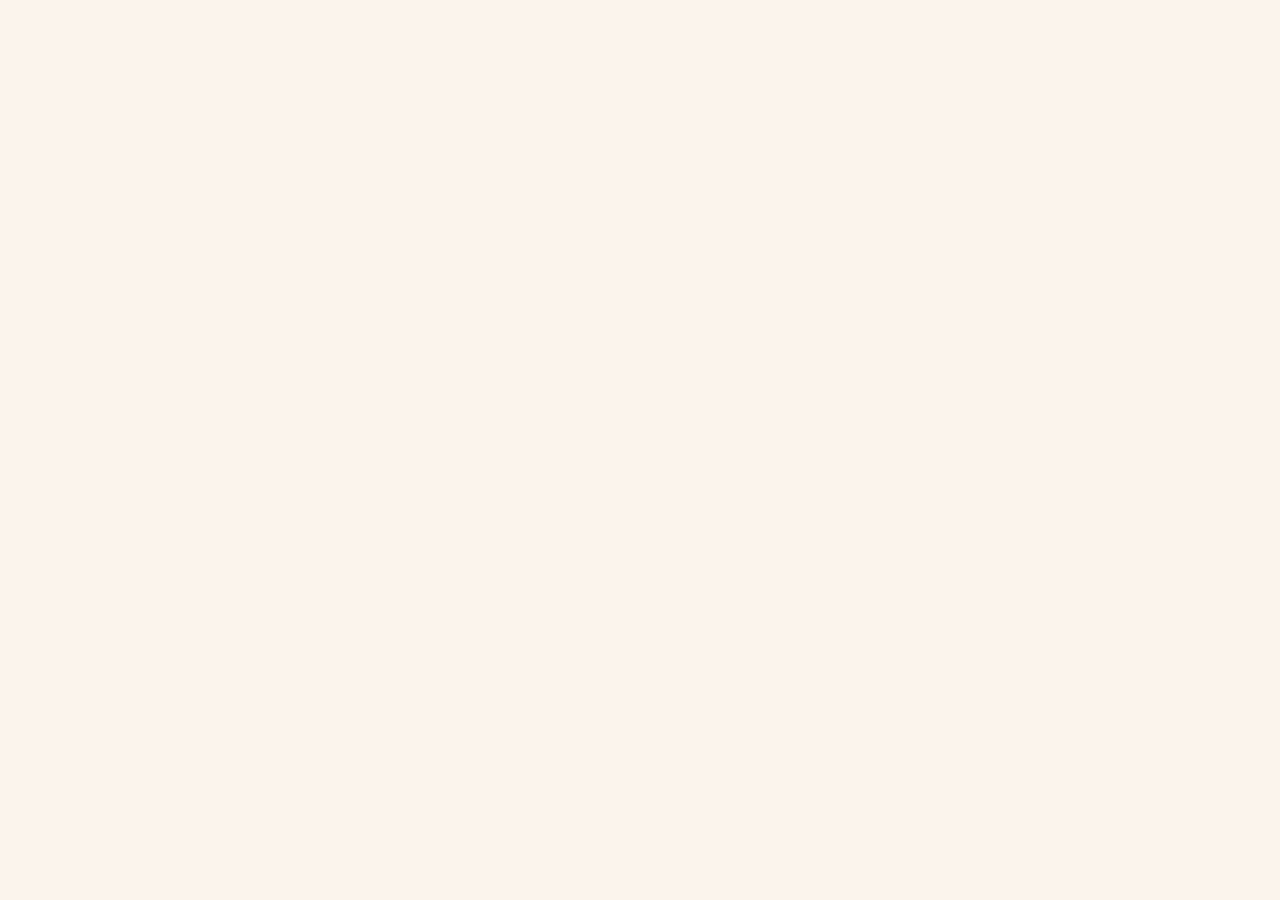
==== index.html @ 46d4339d "all-pages-updated" ====
<!DOCTYPE html>
<html lang="en">
<head>
    <meta charset="UTF-8">
    <meta name="viewport" content="width=device-width, initial-scale=1.0">
    <title>The Clove Club by Isaac McHale</title>
    <link rel="stylesheet" href="../css/stylesheet.css">
</head>

<body>

    <div class="landing__page">
        <video class="landing__video" autoplay muted loop>
            <source src="../media/the-clove-club-vid.mov" type="video/mp4">
        </video>

        <div class="landing__page_btns">
            <a href="#" class="landing__reservations">Reservations</a>
            <a href="../html/homepage.html" class="landing__homepage">Homepage</a>
        </div>

    </div>
</body>
</html>
---- css/stylesheet.css ----
@import url('https://fonts.googleapis.com/css2?family=Cormorant:ital,wght@0,300..700;1,300..700&family=Manrope:wght@200..800&display=swap');

body {
    background-color: #FAF4ED;
    margin: 0;
    font-family: 'Manrope', sans-serif;
    letter-spacing: 0.08rem;
}

h1 {
    font-family: 'Cormorant', serif;
    color: #084794;
}

h2 {
    font-family: 'Cormorant', serif;
    font-style: italic;
    font-weight: 200;
}



/* landing page css */

.landing__page {
    position: relative;
    min-height: 100vh;
    overflow: hidden;

    display: flex;
    align-items: center;
}

.landing__video {
    position: absolute;
    inset: 0;
    width: 100%;
    height: 100%;
    object-fit: cover;
    z-index: 0;
}

.landing__page_btns {
    position: relative;
    z-index: 1;

    width: 100%;
    padding: 0 5%;

    display: flex;
    align-items: center;
    justify-content: space-between;
}

.landing__page_btns a {
    text-decoration: none;
}

.landing__reservations, .landing__homepage {
    font-family: 'Cormorant', serif;
    color: #FAF4ED;
    border: 2px solid #FAF4ED;
    background-color: transparent;
    text-transform: uppercase;
    letter-spacing: 0.2em;
    padding: 1rem 1.2rem;
}

/* nav css */

nav {
    background-color: transparent;
    display: flex;
    justify-content: space-between;
    align-items: center;

    padding: 2rem 4.5rem;
}

.lettermark {
    font-family: 'Cormorant', serif;
    font-weight: 800;
    font-size: 4.5rem;
    color: #084794;
    letter-spacing: 0.2rem;
}

ul {
    list-style: none;
    display: flex;
    gap: 40px;

}

.nav__links li{
    list-style: none;
    font-family: 'Cormorant', serif;
    font-weight: 600;
    letter-spacing: 0.2em;
    text-transform: uppercase;
    text-decoration: none;
    
}

.nav__links a{
    color: #084794;
    text-decoration: none;
}

.nav__reservations {
    font-family: 'Cormorant', serif;
    color: #084794;
    border: 2px solid #084794;
    background-color: transparent;
    text-transform: uppercase;
    letter-spacing: 0.2em;
    padding: 1rem 1rem;
}

/* hero css */

.hero {
    background-image: url('../media/homepage-hero.png');
    background-size: cover;
    background-position: center;
    background-repeat: no-repeat;
    min-height: 100vh;   
}

/* main content css */

.main-content {
    display: flex;
    flex-direction: column;
    justify-content: center;

}

.site-summary {
    display: flex;
    align-items: flex-start;
    gap: 2.8rem;
    margin-bottom: -12.5rem;
}

.site-summary__text {
    display: flex;
    flex: 1;
    flex-direction: column;
    margin-top: 3rem;
    margin-left: 8rem;
}

.site-summary__img {
    flex-grow: 0;
    flex-shrink: 0;
    flex-basis: 30%;
}

.site-summary__img img {
    width: 100%;
    height: auto;
    display: block;
}

.site-summary__text h1 {
    font-size: 3rem;
}

.site-summary__text h2 {
    margin-top: -2rem;
}

    /* main-content review section css */

.review-section {
    display: flex;
    align-items: flex-start;
   
    gap: 4rem;
    padding-right: 8rem;
}

.plate-trio {
    display: flex;
    flex-direction: column;

    flex-grow: 0;
    flex-shrink: 0;
    flex-basis: 25%;
}

.plate-trio img {
    width: 100%;
    height: auto;
    display: block;
    margin-left: -0.2rem;
}

.plate-trio img + img {
    margin-top: -10rem;
}

.plate-trio__plate4 {
    position: relative;
    z-index: 1;
}

.reviews {
    flex: 1;
    display: flex;
    flex-direction: column;
    gap: 4rem;
}

.review1 {
    margin-top: 10rem;
    max-width: 55%;
}

.review1 h2 {
    margin-top: 0;
}

.review2 {
    max-width: 55%;
    align-self: flex-end;
    text-align: right;
}

.reviews img{
    width: 10rem;
    height: auto;
}

/* reserve cta section css */

.reserve__cta {
    background-color: #084794;
    padding: 4rem 7rem 5rem 7rem;
    margin-top: -15rem;
}

.reserve__cta-text {
    color: #FAF4ED;
    text-align: right;
}

.reserve__cta-text h1 {
    color: #FAF4ED;
    font-size: 3rem;
}

.reserve__cta-text h2 {
    margin-top: -2rem;
}

.reserve__cta-text p {
    margin-top: 0.10rem;
}

.reserve__cta-btns {
    display: flex;
    align-items: flex-start;
    justify-content: flex-end;
    margin-top: 1.2rem;
    
    gap: 0.5rem;
}

.reserve__cta-btns a{
    text-decoration: none;
}

.homepage__menu-btn, .homepage__reservations-btn {
    font-family: 'Cormorant', serif;
    color: #FAF4ED;
    border: 2px solid #FAF4ED;
    background-color: transparent;
    text-transform: uppercase;
    letter-spacing: 0.2em;
    padding: 1rem 1.2rem;
}

/* footer css*/

.footer {
    display: flex;
    justify-content: space-between;
    align-items: center;
    color: #084794;
    padding: 4rem;
    font-size: 0.9rem;
}

.footer-lettermark {
    font-family: 'Cormorant', serif;
    font-weight: 800;
    font-size: 3.5rem;
    line-height: 4rem;
    width: min-content;
    margin: 0;
}

.footer__right {
    display: flex;
    align-content: space-between;
    text-align: right;
    gap: 5rem;
}

.visit-title, 
.follow-title,
.sitemap-title {
    font-family: 'Cormorant', serif;
    font-weight: 700;
    text-transform: uppercase;
    font-size: 1rem;
    margin: 0 0 1rem;
}

.footer__visit p {
    margin: 0 0 1rem;
    line-height: 1.6;
}

.footer address {
    font-style: normal;
}

.footer__phone img {
    width: 1.2rem;
    vertical-align: middle;
    margin-right: 0.4rem;
}

.footer__phone a {
    color: inherit;
    font-size: 1.1rem;
}

.footer__follow-img {
    display: flex;
    gap: 1rem;
}

.footer__sitemap {
    display: flex;
    flex-direction: column;
}

.footer__sitemap ul{
    display: flex;
    flex-direction: column;
    gap: 0.28rem;
}

.footer__sitemap a {
    color: #084794;
    text-decoration: none;
}

.footer__copyright {
    margin-top: 2rem;
    font-size: 0.8rem;
}
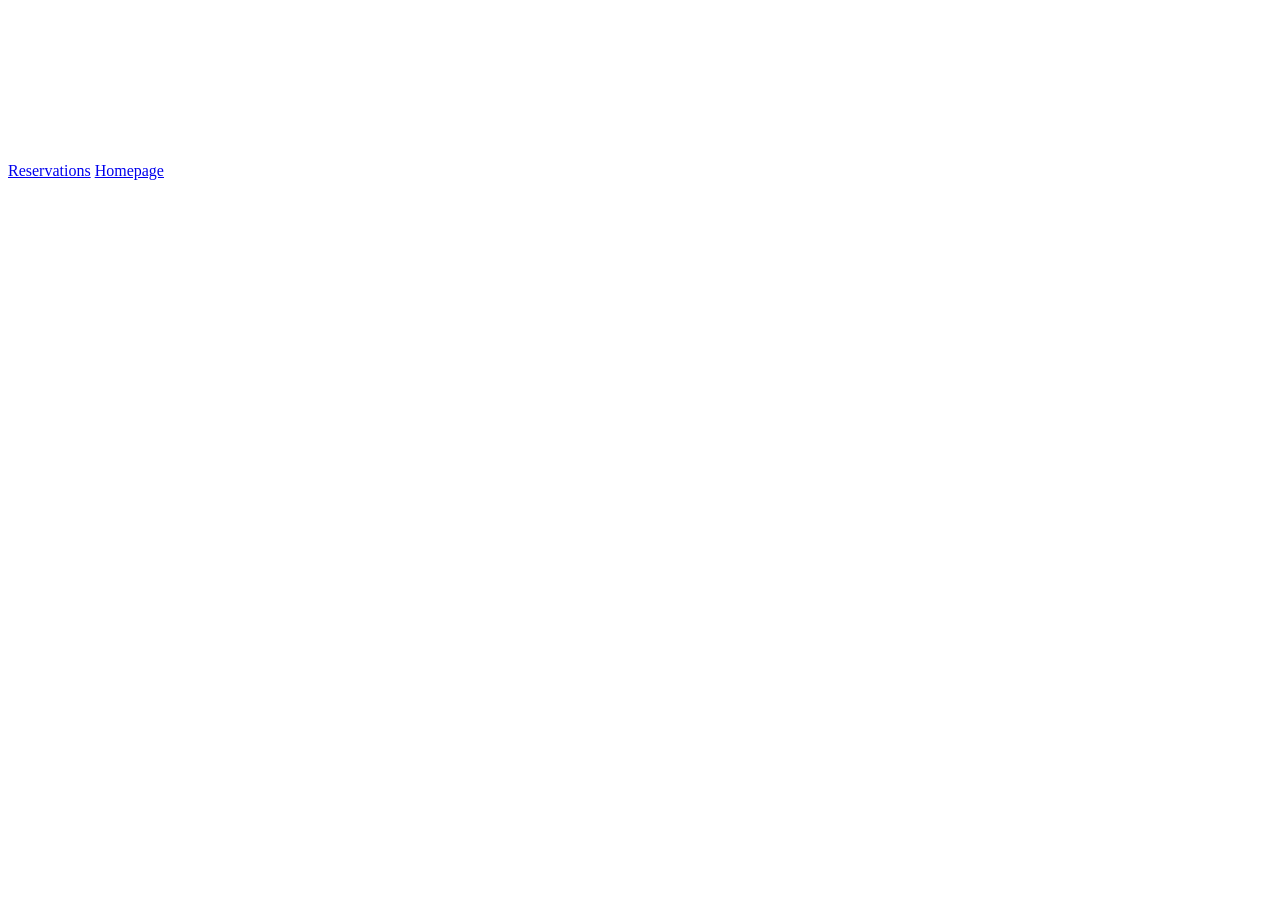
==== commit 81703969: "scss-implementation" ====
--- a/index.html
+++ b/index.html
@@ -4,19 +4,19 @@
     <meta charset="UTF-8">
     <meta name="viewport" content="width=device-width, initial-scale=1.0">
     <title>The Clove Club by Isaac McHale</title>
-    <link rel="stylesheet" href="../css/stylesheet.css">
+    <link rel="stylesheet" href="css/stylesheet.scss">
 </head>
 
 <body>
 
     <div class="landing__page">
         <video class="landing__video" autoplay muted loop>
-            <source src="../media/the-clove-club-vid.mov" type="video/mp4">
+            <source src="media/the-clove-club-vid.mp4" type="video/mp4">
         </video>
 
         <div class="landing__page_btns">
-            <a href="#" class="landing__reservations">Reservations</a>
-            <a href="../html/homepage.html" class="landing__homepage">Homepage</a>
+            <a href="https://www.opentable.co.uk/r/the-clove-club?ref=4208" target="_blank" class="landing__reservations">Reservations</a>
+            <a href="html/homepage.html" class="landing__homepage">Homepage</a>
         </div>
 
     </div>
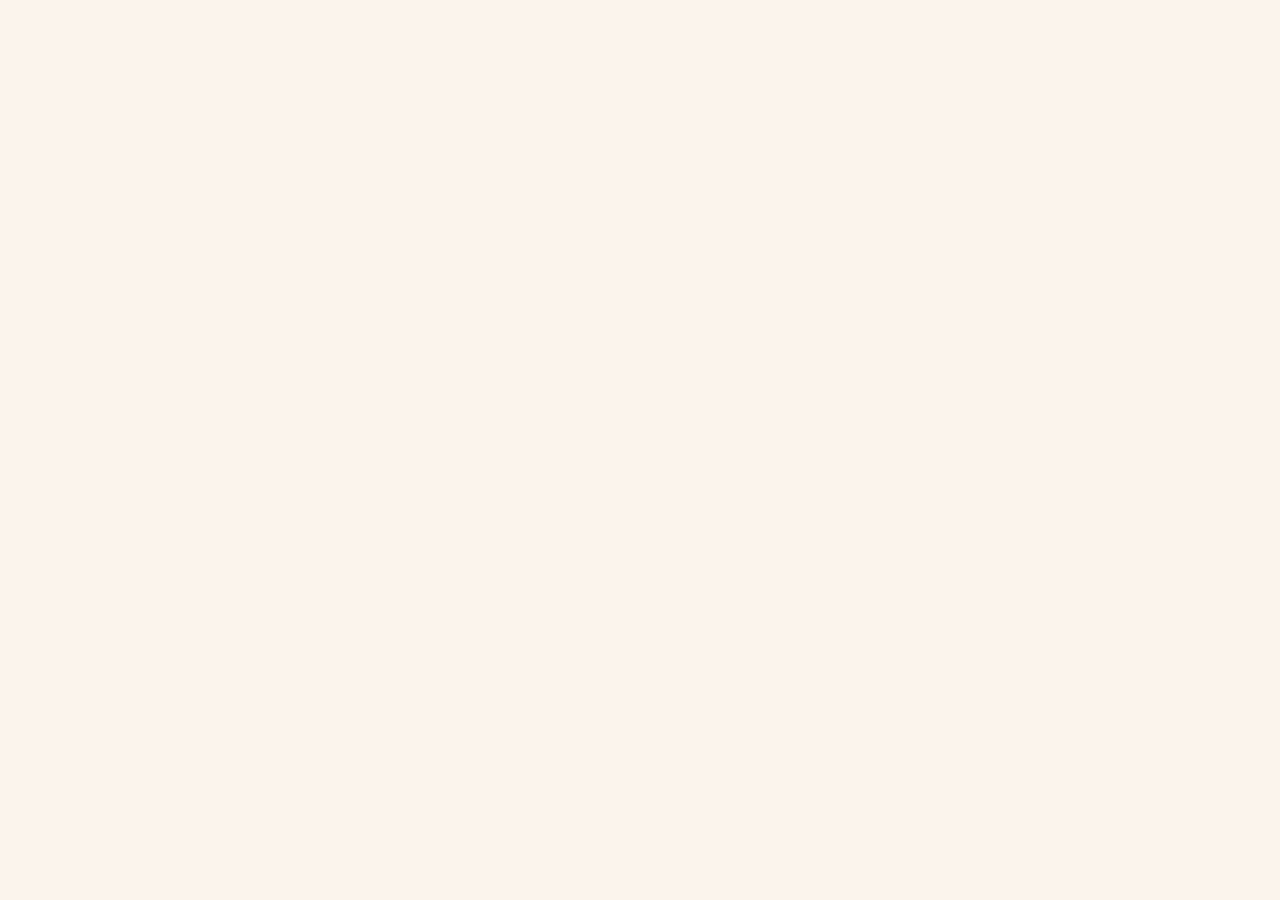
==== commit 5c77c605: "round2-scss" ====
--- a/index.html
+++ b/index.html
@@ -4,7 +4,7 @@
     <meta charset="UTF-8">
     <meta name="viewport" content="width=device-width, initial-scale=1.0">
     <title>The Clove Club by Isaac McHale</title>
-    <link rel="stylesheet" href="css/stylesheet.scss">
+    <link rel="stylesheet" href="css/stylesheet.css">
 </head>
 
 <body>
--- a/css/stylesheet.css
+++ b/css/stylesheet.css
@@ -0,0 +1,566 @@
+@import url('https://fonts.googleapis.com/css2?family=Cormorant:ital,wght@0,300..700;1,300..700&family=Manrope:wght@200..800&display=swap');
+
+body {
+    background-color: #FAF4ED;
+    margin: 0;
+    font-family: 'Manrope', sans-serif;
+    letter-spacing: 0.08rem;
+}
+
+h1 {
+    font-family: 'Cormorant', serif;
+    color: #084794;
+}
+
+h2 {
+    font-family: 'Cormorant', serif;
+    font-style: italic;
+    font-weight: 200;
+}
+
+
+
+/* landing page css */
+
+.landing__page {
+    position: relative;
+    min-height: 100vh;
+    overflow: hidden;
+
+    display: flex;
+    align-items: center;
+}
+
+.landing__video {
+    position: absolute;
+    inset: 0;
+    width: 100%;
+    height: 100%;
+    object-fit: cover;
+    z-index: 0;
+}
+
+.landing__page_btns {
+    position: relative;
+    z-index: 1;
+
+    width: 100%;
+    padding: 0 5%;
+
+    display: flex;
+    align-items: center;
+    justify-content: space-between;
+}
+
+.landing__page_btns a {
+    text-decoration: none;
+}
+
+.landing__reservations, .landing__homepage {
+    font-family: 'Cormorant', serif;
+    color: #FAF4ED;
+    border: 2px solid #FAF4ED;
+    background-color: transparent;
+    text-transform: uppercase;
+    letter-spacing: 0.2em;
+    padding: 1rem 1.2rem;
+}
+
+/* nav css */
+
+nav {
+    background-color: transparent;
+    display: flex;
+    justify-content: space-between;
+    align-items: center;
+
+    padding: 2rem 4.5rem;
+}
+
+.lettermark {
+    font-family: 'Cormorant', serif;
+    font-weight: 800;
+    font-size: 4.5rem;
+    color: #084794;
+    letter-spacing: 0.2rem;
+}
+
+ul {
+    list-style: none;
+    display: flex;
+    gap: 40px;
+
+}
+
+.nav__links li{
+    list-style: none;
+    font-family: 'Cormorant', serif;
+    font-weight: 600;
+    letter-spacing: 0.2em;
+    text-transform: uppercase;
+    text-decoration: none;
+    
+}
+
+.nav__links a{
+    color: #084794;
+    text-decoration: none;
+}
+
+.nav__reservations {
+    font-family: 'Cormorant', serif;
+    color: #084794;
+    border: 2px solid #084794;
+    background-color: transparent;
+    text-transform: uppercase;
+    letter-spacing: 0.2em;
+    padding: 1rem 1rem;
+}
+
+        /*  homepage - hero css */
+
+.hero {
+    background-image: url('../media/homepage-hero.png');
+    background-size: cover;
+    background-position: center;
+    background-repeat: no-repeat;
+    min-height: 100vh;   
+}
+
+        /* homepage - main content css */
+
+.main-content {
+    display: flex;
+    flex-direction: column;
+    justify-content: center;
+
+}
+
+.site-summary {
+    display: flex;
+    align-items: flex-start;
+    gap: 2.8rem;
+    margin-bottom: -12.5rem;
+}
+
+.site-summary__text {
+    display: flex;
+    flex: 1;
+    flex-direction: column;
+    margin-top: 3rem;
+    margin-left: 8rem;
+}
+
+.site-summary__img {
+    flex-grow: 0;
+    flex-shrink: 0;
+    flex-basis: 30%;
+}
+
+.site-summary__img img {
+    width: 100%;
+    height: auto;
+    display: block;
+}
+
+.site-summary__text h1 {
+    font-size: 3rem;
+}
+
+.site-summary__text h2 {
+    margin-top: -2rem;
+}
+
+        /* homepage - main content review section css */
+
+.review-section {
+    display: flex;
+    align-items: flex-start;
+   
+    gap: 4rem;
+    padding-right: 8rem;
+}
+
+.plate-trio {
+    display: flex;
+    flex-direction: column;
+
+    flex-grow: 0;
+    flex-shrink: 0;
+    flex-basis: 25%;
+}
+
+.plate-trio img {
+    width: 100%;
+    height: auto;
+    display: block;
+    margin-left: -0.2rem;
+}
+
+.plate-trio img + img {
+    margin-top: -10rem;
+}
+
+.plate-trio__plate4 {
+    position: relative;
+    z-index: 1;
+}
+
+.reviews {
+    flex: 1;
+    display: flex;
+    flex-direction: column;
+    gap: 4rem;
+}
+
+.review1 {
+    margin-top: 10rem;
+    max-width: 55%;
+}
+
+.review1 h2 {
+    margin-top: 0;
+}
+
+.review2 {
+    max-width: 55%;
+    align-self: flex-end;
+    text-align: right;
+}
+
+.reviews img{
+    width: 10rem;
+    height: auto;
+}
+
+        /* hmepage - reserve cta section css */
+
+.reserve__cta {
+    background-color: #084794;
+    padding: 4rem 7rem 5rem 7rem;
+    margin-top: -15rem;
+}
+
+.reserve__cta-text {
+    color: #FAF4ED;
+    text-align: right;
+}
+
+.reserve__cta-text h1 {
+    color: #FAF4ED;
+    font-size: 3rem;
+}
+
+.reserve__cta-text h2 {
+    margin-top: -2rem;
+}
+
+.reserve__cta-text p {
+    margin-top: 0.10rem;
+}
+
+.reserve__cta-btns {
+    display: flex;
+    align-items: flex-start;
+    justify-content: flex-end;
+    margin-top: 1.2rem;
+    
+    gap: 0.5rem;
+}
+
+.reserve__cta-btns a{
+    text-decoration: none;
+}
+
+.homepage__menu-btn, .homepage__reservations-btn {
+    font-family: 'Cormorant', serif;
+    color: #FAF4ED;
+    border: 2px solid #FAF4ED;
+    background-color: transparent;
+    text-transform: uppercase;
+    letter-spacing: 0.2em;
+    padding: 1rem 1.2rem;
+}
+
+/* about page css */
+
+.nav__overlay {
+    position: absolute;
+    top: 0;
+    left: 0;
+    right: 0;
+    z-index: 2;
+}
+
+.lettermark__about {
+    font-family: 'Cormorant', serif;
+    font-weight: 800;
+    font-size: 4.5rem;
+    color: #FAF4ED;
+    letter-spacing: 0.2rem;
+}
+
+        /* about page - hero section*/
+
+.hero__split {
+    display: flex;
+    min-height: 100vh;
+}
+
+.hero__video {
+    flex-grow: 0;
+    flex-shrink: 0;
+    flex-basis: 50%;
+    position: relative;
+}
+
+.about__video {
+   position: absolute;
+   inset: 0;
+   width: 100%;
+   height: 100%;
+   object-fit: cover;
+}
+
+.hero__text {
+    flex: 1;
+    padding: 20rem 5rem;
+}
+
+.hero__text h1 {
+    font-size: 3.5rem;
+}
+
+.hero__text h2 {
+    margin-top: -1rem;
+    padding: 0 1.8rem 0 0;
+}
+
+        /* about page - isaac css */
+
+.chunk__divider {
+    background-color: #084794;
+    padding-top: 3rem;
+    gap: 1rem;
+}
+
+.isaac-header {
+    color: #FAF4ED;
+    font-weight: 800;
+    font-size: 3rem;
+    margin: 0 0 2rem 6rem;
+}
+
+.isaac__header-row {
+    display: flex;
+    align-items: flex-end;
+    gap: 0.2rem;
+}
+
+.isaac__flower {
+    width: 6rem;
+    display: block;
+}
+
+.isaac__img img {
+    width: 85%;
+    height: auto;
+    display: block;
+}
+
+.about__content {
+    display: flow-root;
+    padding: 2rem 6rem 4rem;
+}
+
+.about__content p {
+    padding-left: 2rem;
+}
+
+.about__content h2 {
+    padding-left: 2rem;
+}
+
+.pour__img {
+    float: right;
+    width: 40%;
+    height: auto;
+    margin: -22rem -6rem 1rem 2rem;
+    position: relative;
+    z-index: 1;
+}
+
+/* menu page css */
+.menus {
+    display: flex;
+    min-height: 80vh;
+    padding: 4rem 12rem;
+}
+
+.menu__title {
+    font-family: 'Cormorant', serif;
+    color:#084794;
+    font-size: 2rem;
+    font-weight: 600;
+}
+
+.menu__sub {
+    font-size: 0.9rem;
+    font-style: italic;
+    margin-top: -1rem;
+    font-weight: 400;
+}
+
+.menu__courses {
+    list-style: none;
+    margin: 0;
+    padding: 0;
+}
+
+.menu__courses li {
+    list-style: none;
+    padding: 0;
+    margin: 0;
+}
+
+.menu-item__name {
+    font-family: 'Cormorant', serif;
+    font-weight: 600;
+    color: #084794;
+    font-size: 1.2rem;
+}
+
+.menu__comments {
+    font-size: 0.9rem;
+    font-style: italic;
+    margin-top: 1rem;
+    font-weight: 400;
+}
+
+.menu-panel {
+    display: flex;
+    flex: 1;
+    min-width: 0;
+    overflow: hidden;
+    border-left: 2px solid #084794;
+    transition: flex-grow 0.6s ease;
+}
+
+.menu-panel__inner {
+    padding-left: 8rem;
+}
+
+.menu-panel.is-open {
+    flex-grow: 5;
+}
+
+.menu-panel__tab {
+    writing-mode: vertical-rl;
+    background: none;
+    border: none;
+    padding: 2rem 1rem;
+    font-family: 'Cormorant', serif;
+    font-size: 1.5rem;
+    text-transform: uppercase;
+    letter-spacing: 0.2em;
+    color: #084794;
+    cursor: pointer;
+}
+
+.menu-panel__content {
+    min-width: 30rem;
+    padding: 5rem 4rem;
+    opacity: 0;
+    visibility: hidden;
+    transition: opacity 0.3s ease;
+}
+
+.menu-panel.is-open .menu-panel__content {
+    opacity: 1;
+    visibility: visible;
+    transition-delay: 0.3s;
+}
+
+
+/* footer css*/
+
+.footer {
+    display: flex;
+    justify-content: space-between;
+    align-items: center;
+    color: #084794;
+    padding: 4rem;
+    font-size: 0.9rem;
+}
+
+.footer-lettermark {
+    font-family: 'Cormorant', serif;
+    font-weight: 800;
+    font-size: 3.5rem;
+    line-height: 4rem;
+    width: min-content;
+    margin: 0;
+}
+
+.footer__right {
+    display: flex;
+    align-content: space-between;
+    text-align: right;
+    gap: 5rem;
+}
+
+.visit-title, 
+.follow-title,
+.sitemap-title {
+    font-family: 'Cormorant', serif;
+    font-weight: 700;
+    text-transform: uppercase;
+    font-size: 1rem;
+    margin: 0 0 1rem;
+}
+
+.footer__visit p {
+    margin: 0 0 1rem;
+    line-height: 1.6;
+}
+
+.footer address {
+    font-style: normal;
+}
+
+.footer__phone img {
+    width: 1.2rem;
+    vertical-align: middle;
+    margin-right: 0.4rem;
+}
+
+.footer__phone a {
+    color: inherit;
+    font-size: 1.1rem;
+}
+
+.footer__follow-img {
+    display: flex;
+    gap: 1rem;
+}
+
+.footer__sitemap {
+    display: flex;
+    flex-direction: column;
+}
+
+.footer__sitemap ul{
+    display: flex;
+    flex-direction: column;
+    gap: 0.28rem;
+}
+
+.footer__sitemap a {
+    color: #084794;
+    text-decoration: none;
+}
+
+.footer__copyright {
+    margin-top: 2rem;
+    font-size: 0.8rem;
+}
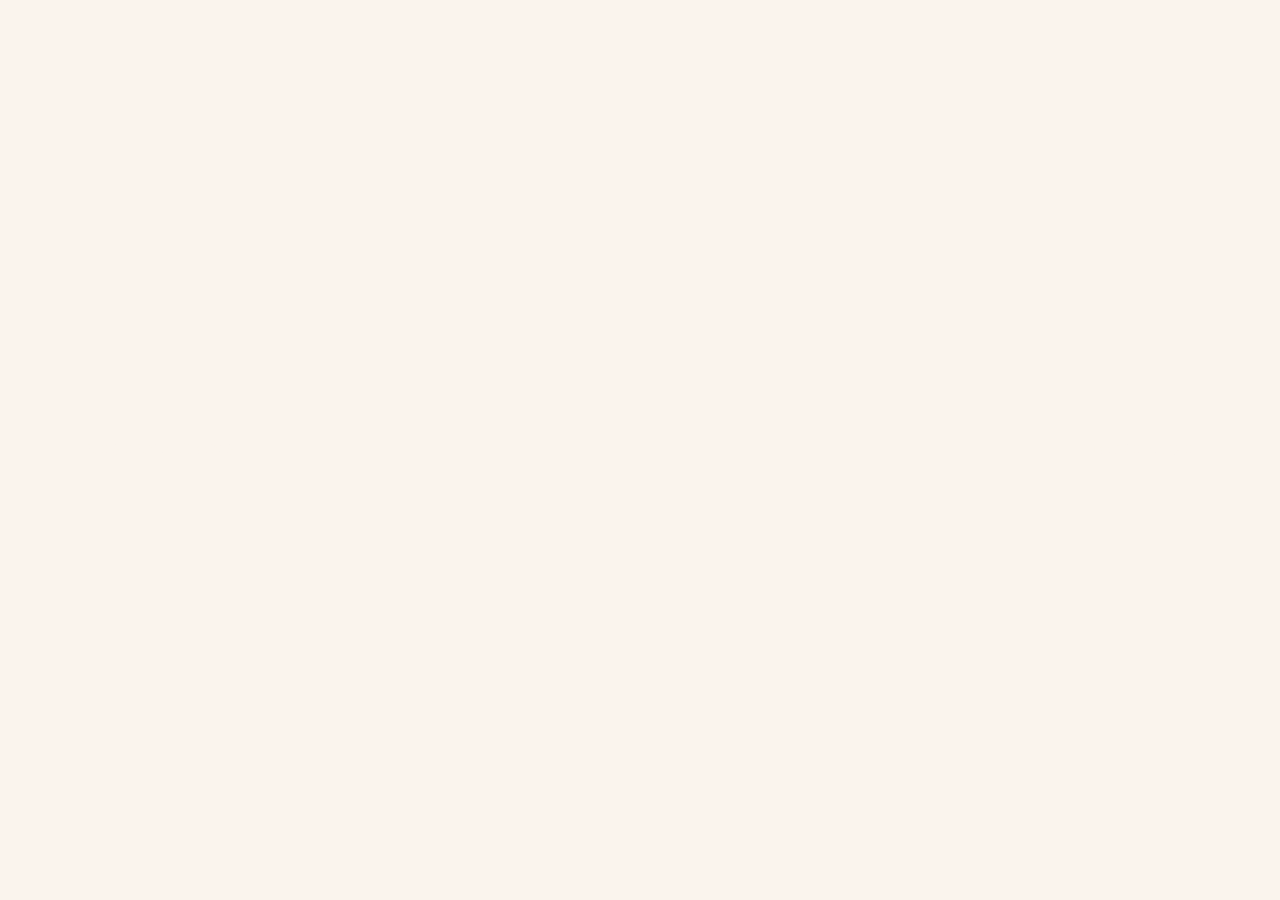
==== commit da252232: ". cnfsn." ====
--- a/index.html
+++ b/index.html
@@ -10,7 +10,7 @@
 <body>
 
     <div class="landing__page">
-        <video class="landing__video" autoplay muted loop>
+        <video class="landing__video" autoplay muted loop playsinline>
             <source src="media/the-clove-club-vid.mp4" type="video/mp4">
         </video>
 
--- a/css/stylesheet.css
+++ b/css/stylesheet.css
@@ -1,566 +1,1027 @@
-@import url('https://fonts.googleapis.com/css2?family=Cormorant:ital,wght@0,300..700;1,300..700&family=Manrope:wght@200..800&display=swap');
-
+@import url("https://fonts.googleapis.com/css2?family=Cormorant:ital,wght@0,300..700;1,300..700&family=Manrope:wght@200..800&display=swap");
 body {
-    background-color: #FAF4ED;
+  background-color: #FAF4ED;
+  margin: 0;
+  font-family: "Manrope", sans-serif;
+  letter-spacing: 0.08rem;
+  line-height: 1.6;
+}
+
+h1 {
+  font-family: "Cormorant", serif;
+  color: #084794;
+}
+
+h2 {
+  font-family: "Cormorant", serif;
+  font-style: italic;
+  font-weight: 200;
+}
+
+/* landing page css */
+.landing__page {
+  position: relative;
+  min-height: 100vh;
+  overflow: hidden;
+  display: flex;
+  align-items: center;
+}
+
+.landing__video {
+  position: absolute;
+  inset: 0;
+  width: 100%;
+  height: 100%;
+  -o-object-fit: cover;
+     object-fit: cover;
+  z-index: 0;
+}
+
+.landing__page_btns {
+  position: relative;
+  z-index: 1;
+  width: 100%;
+  padding: 0 5%;
+  display: flex;
+  align-items: center;
+  justify-content: space-between;
+}
+
+.landing__page_btns a {
+  text-decoration: none;
+}
+
+.landing__reservations, .landing__homepage {
+  font-family: "Cormorant", serif;
+  color: #FAF4ED;
+  border: 2px solid #FAF4ED;
+  background-color: transparent;
+  text-transform: uppercase;
+  letter-spacing: 0.2em;
+  padding: 1rem 1.2rem;
+}
+
+/* nav css */
+nav {
+  background-color: transparent;
+  display: flex;
+  justify-content: space-between;
+  align-items: center;
+  padding: 2rem 4.5rem;
+}
+
+.lettermark {
+  font-family: "Cormorant", serif;
+  font-weight: 800;
+  font-size: 4.5rem;
+  color: #084794;
+  text-transform: uppercase;
+  letter-spacing: 0.2rem;
+}
+
+ul {
+  list-style: none;
+  display: flex;
+  gap: 40px;
+}
+
+.nav__links li {
+  list-style: none;
+  font-family: "Cormorant", serif;
+  font-weight: 600;
+  letter-spacing: 0.2em;
+  text-transform: uppercase;
+  text-decoration: none;
+}
+
+.nav__links a {
+  color: #084794;
+  text-decoration: none;
+}
+
+.nav__reservations {
+  font-family: "Cormorant", serif;
+  color: #084794;
+  border: 2px solid #084794;
+  background-color: transparent;
+  text-transform: uppercase;
+  letter-spacing: 0.2em;
+  padding: 1rem 1rem;
+}
+
+/* nav - mobile menu css */
+.nav__toggle {
+  display: none;
+}
+
+.nav__contact {
+  display: none;
+}
+
+/*  homepage - hero css */
+.hero {
+  background-image: url("../media/homepage-hero.png");
+  background-size: cover;
+  background-position: center;
+  background-repeat: no-repeat;
+  min-height: 100vh;
+}
+
+.hero__reserve-btn {
+  display: none;
+}
+
+/* homepage - main content css */
+.main-content {
+  display: flex;
+  flex-direction: column;
+  justify-content: center;
+}
+
+.site-summary {
+  display: flex;
+  align-items: flex-start;
+  gap: 2.8rem;
+  margin-top: 1.5rem;
+  margin-bottom: -10.5rem;
+  max-width: 100%;
+}
+
+.site-summary__text {
+  display: flex;
+  flex: 1;
+  flex-direction: column;
+  margin-top: 3rem;
+  margin-left: 8rem;
+}
+
+.site-summary__img {
+  flex-grow: 0;
+  flex-shrink: 0;
+  flex-basis: 30%;
+}
+
+.site-summary__img img {
+  width: 100%;
+  height: auto;
+  display: block;
+}
+
+.site-summary__text h1 {
+  font-size: 3rem;
+}
+
+.site-summary__text h2 {
+  margin-top: -2rem;
+}
+
+/* homepage - main content review section css */
+.review-section {
+  display: flex;
+  align-items: flex-start;
+  gap: 4rem;
+  padding-right: 8rem;
+}
+
+.plate-trio {
+  display: flex;
+  flex-direction: column;
+  flex-grow: 0;
+  flex-shrink: 0;
+  flex-basis: 25%;
+}
+
+.plate-trio img {
+  width: 100%;
+  height: auto;
+  display: block;
+  margin-left: -0.2rem;
+}
+
+.plate-trio img + img {
+  margin-top: -10rem;
+}
+
+.plate-trio__plate4 {
+  position: relative;
+  z-index: 1;
+}
+
+.reviews {
+  flex: 1;
+  display: flex;
+  flex-direction: column;
+  gap: 2rem;
+}
+
+.review1 {
+  margin-top: 10rem;
+  max-width: 60%;
+}
+
+.review1 h2 {
+  margin-top: 0;
+}
+
+.review2 {
+  max-width: 65%;
+  align-self: flex-end;
+  text-align: right;
+  margin-bottom: 10rem;
+}
+
+.reviews img {
+  width: 10rem;
+  height: auto;
+}
+
+/* hmepage - reserve cta section css */
+.reserve__cta {
+  background-color: #084794;
+  padding: 6.5rem;
+  margin-top: -15rem;
+}
+
+.reserve__cta-rooster {
+  display: none;
+}
+
+.reserve__cta-text {
+  color: #FAF4ED;
+  text-align: right;
+}
+
+.reserve__cta-text h1 {
+  color: #FAF4ED;
+  font-size: 3rem;
+}
+
+.reserve__cta-text h2 {
+  margin-top: -2rem;
+}
+
+.reserve__cta-text p {
+  margin-top: -1rem;
+}
+
+.reserve__cta-btns {
+  display: flex;
+  align-items: flex-start;
+  justify-content: flex-end;
+  margin-top: 1.2rem;
+  gap: 0.5rem;
+}
+
+.reserve__cta-btns a {
+  text-decoration: none;
+}
+
+.homepage__menu-btn, .homepage__reservations-btn {
+  font-family: "Cormorant", serif;
+  color: #FAF4ED;
+  border: 2px solid #FAF4ED;
+  background-color: transparent;
+  text-transform: uppercase;
+  letter-spacing: 0.2em;
+  padding: 1rem 1.2rem;
+}
+
+/* about page css */
+.nav__overlay {
+  position: absolute;
+  top: 0;
+  left: 0;
+  right: 0;
+  z-index: 2;
+}
+
+.lettermark__about {
+  font-family: "Cormorant", serif;
+  font-weight: 800;
+  font-size: 4.5rem;
+  color: #FAF4ED;
+  letter-spacing: 0.2rem;
+}
+
+/* about page - hero section*/
+.hero__split {
+  display: flex;
+  min-height: 100vh;
+}
+
+.hero__video {
+  flex-grow: 0;
+  flex-shrink: 0;
+  flex-basis: 50%;
+  position: relative;
+}
+
+.about__video {
+  position: absolute;
+  inset: 0;
+  width: 100%;
+  height: 100%;
+  -o-object-fit: cover;
+     object-fit: cover;
+}
+
+.hero__text {
+  flex: 1;
+  padding: 20rem 5rem;
+}
+
+.hero__text h1 {
+  font-size: 3.5rem;
+}
+
+.hero__text h2 {
+  margin-top: -1rem;
+  padding: 0 1.8rem 0 0;
+}
+
+/* about page - isaac css */
+.chunk__divider {
+  background-color: #084794;
+  padding-top: 3rem;
+  gap: 1rem;
+}
+
+.isaac-header {
+  color: #FAF4ED;
+  font-weight: 800;
+  font-size: 3rem;
+  margin: 0 0 2rem 6rem;
+}
+
+.isaac__header-row {
+  display: flex;
+  align-items: flex-end;
+  gap: 0.2rem;
+}
+
+.isaac__flower {
+  width: 6rem;
+  display: block;
+}
+
+.isaac__img img {
+  width: 85%;
+  height: auto;
+  display: block;
+}
+
+.about__content {
+  display: flow-root;
+  padding: 2rem 6rem 4rem;
+}
+
+.about__content p {
+  padding-left: 2rem;
+}
+
+.about__content h2 {
+  padding-left: 2rem;
+}
+
+.pour__img {
+  float: right;
+  width: 40%;
+  height: auto;
+  margin: -22rem -6rem 1rem 2rem;
+  position: relative;
+  z-index: 1;
+}
+
+.escargot__img {
+  display: none;
+}
+
+.about__btn {
+  font-family: "Cormorant", serif;
+  font-weight: 700;
+  color: #084794;
+  border: 2px solid #084794;
+  background-color: transparent;
+  text-transform: uppercase;
+  text-decoration: none;
+  letter-spacing: 0.2em;
+  padding: 1rem 1.2rem;
+}
+
+.about__btns {
+  display: flex;
+  gap: 1rem;
+  align-content: center;
+  margin-top: 2rem;
+  padding: 2rem;
+}
+
+/* menu page css */
+.menu_nav {
+  background-image: url("../media/menu-cover.png");
+  background-size: cover;
+  background-position: center;
+  padding: 2rem 4.5rem 60vh;
+}
+
+.menu_nav .nav__links a {
+  color: #FAF4ED;
+}
+
+.menu-nav-links__reserve {
+  border: 2px solid #FAF4ED;
+  padding: 1rem;
+}
+
+.menu-intro {
+  display: flex;
+  flex-direction: column;
+  align-items: center;
+  text-align: center;
+  padding: 3rem 4.5rem 0;
+  margin-bottom: 3rem;
+}
+
+.menu-intro__title {
+  font-size: 3rem;
+  margin: 0 0 0.5rem;
+}
+
+.menu-intro__text {
+  margin: 0;
+  max-width: 40rem;
+}
+
+.menus {
+  display: flex;
+  min-height: 80vh;
+  padding: 4rem 4rem;
+}
+
+.menu__title {
+  font-family: "Cormorant", serif;
+  color: #084794;
+  font-size: 2.5rem;
+  font-weight: 600;
+}
+
+.menu__sub {
+  font-size: 0.9rem;
+  font-style: italic;
+  margin-top: -1rem;
+  font-weight: 400;
+}
+
+.menu__courses {
+  list-style: none;
+  margin: 0;
+  padding: 0;
+}
+
+.menu__courses li {
+  list-style: none;
+  padding: 0;
+  margin: 0;
+}
+
+.menu-item__name {
+  font-family: "Cormorant", serif;
+  font-weight: 600;
+  color: #084794;
+  font-size: 1.5rem;
+}
+
+.menu-item__description {
+  margin-top: -1rem;
+  font-weight: 400;
+}
+
+.menu__comments {
+  font-size: 0.9rem;
+  font-style: italic;
+  margin-top: 1rem;
+  font-weight: 400;
+}
+
+.menu-panel {
+  display: flex;
+  flex: 1;
+  min-width: 0;
+  overflow: hidden;
+  border-left: 2px solid #084794;
+  transition: flex-grow 0.6s ease;
+}
+
+.menu-panel__inner {
+  padding-left: 8rem;
+  margin-top: -4rem;
+}
+
+.menu-panel.is-open {
+  flex-grow: 5;
+}
+
+.menu-panel__tab {
+  writing-mode: vertical-rl;
+  background: none;
+  border: none;
+  padding: 2rem 1rem;
+  font-family: "Cormorant", serif;
+  font-size: 1.5rem;
+  font-weight: 600;
+  text-transform: uppercase;
+  letter-spacing: 0.2em;
+  color: #084794;
+  cursor: pointer;
+}
+
+.menu-panel__content {
+  min-width: 35rem;
+  padding: 5rem 4rem;
+  opacity: 0;
+  visibility: hidden;
+  transition: opacity 0.3s ease;
+}
+
+.menu-panel.is-open .menu-panel__content {
+  opacity: 1;
+  visibility: visible;
+  transition-delay: 0.3s;
+}
+
+.menu__images {
+  display: flex;
+  justify-content: center;
+  width: 100%;
+}
+
+.menu__images img {
+  width: 25%;
+  height: auto;
+  display: block;
+}
+
+/* footer css*/
+.footer {
+  display: flex;
+  justify-content: space-between;
+  align-items: center;
+  color: #084794;
+  padding: 4rem;
+  font-size: 0.9rem;
+}
+
+.footer-lettermark {
+  font-family: "Cormorant", serif;
+  font-weight: 800;
+  font-size: 3.5rem;
+  line-height: 5rem;
+  width: -moz-min-content;
+  width: min-content;
+  margin: 0;
+}
+
+.footer__right {
+  display: flex;
+  align-content: space-between;
+  text-align: right;
+  gap: 5rem;
+}
+
+.visit-title,
+.follow-title,
+.sitemap-title {
+  font-family: "Cormorant", serif;
+  font-weight: 700;
+  text-transform: uppercase;
+  font-size: 1rem;
+  margin: 0 0 1rem;
+}
+
+.footer__visit p {
+  margin: 0 0 1rem;
+  line-height: 1.6;
+}
+
+.footer address {
+  font-style: normal;
+}
+
+.footer__phone img {
+  width: 1.2rem;
+  margin-right: 0.4rem;
+}
+
+.footer__phone a {
+  color: #084794;
+  font-size: 1.1rem;
+}
+
+.footer__follow-img {
+  display: flex;
+  gap: 1rem;
+}
+
+.footer__sitemap {
+  display: flex;
+  flex-direction: column;
+}
+
+.footer__sitemap ul {
+  display: flex;
+  flex-direction: column;
+  gap: 0.28rem;
+}
+
+.footer__sitemap a {
+  color: #084794;
+  text-decoration: none;
+}
+
+.footer__copyright {
+  margin-top: 2rem;
+  font-size: 0.9rem;
+}
+
+/* media queries */
+@media (max-width: 1024px) {
+  /* nav media */
+  nav {
+    padding: 1.5rem;
+  }
+  .lettermark {
+    font-size: 1.75rem;
+    text-transform: uppercase;
     margin: 0;
-    font-family: 'Manrope', sans-serif;
-    letter-spacing: 0.08rem;
-}
-
-h1 {
-    font-family: 'Cormorant', serif;
+  }
+  .nav__toggle {
+    display: flex;
+    flex-direction: column;
+    gap: 6px;
+    background: none;
+    border: none;
+    padding: 0.5rem;
+    cursor: pointer;
     color: #084794;
-}
-
-h2 {
-    font-family: 'Cormorant', serif;
-    font-style: italic;
-    font-weight: 200;
-}
-
-
-
-/* landing page css */
-
-.landing__page {
     position: relative;
-    min-height: 100vh;
-    overflow: hidden;
-
+    z-index: 3;
+    min-width: 44px;
+    min-height: 44px;
+  }
+  .nav__close-icon {
+    display: none;
+    width: 28px;
+    height: auto;
+  }
+  .nav__toggle[aria-expanded=true] span {
+    display: none;
+  }
+  .nav__toggle[aria-expanded=true] .nav__close-icon {
+    display: block;
+  }
+  .nav__toggle span {
+    display: block;
+    width: 25px;
+    height: 3px;
+    background-color: currentColor;
+  }
+  .nav__toggle[aria-expanded=true] {
+    color: #FAF4ED;
+  }
+  .nav__links {
+    display: none;
+  }
+  .nav__links.is-open {
     display: flex;
+    position: fixed;
+    inset: 0;
+    z-index: 2;
+    flex-direction: column;
+    justify-content: center;
     align-items: center;
-}
-
-.landing__video {
-    position: absolute;
-    inset: 0;
-    width: 100%;
-    height: 100%;
-    object-fit: cover;
-    z-index: 0;
-}
-
-.landing__page_btns {
-    position: relative;
-    z-index: 1;
-
-    width: 100%;
-    padding: 0 5%;
-
-    display: flex;
+    background-color: #084794;
+  }
+  .nav__links.is-open ul {
+    flex-direction: column;
     align-items: center;
-    justify-content: space-between;
-}
-
-.landing__page_btns a {
-    text-decoration: none;
-}
-
-.landing__reservations, .landing__homepage {
-    font-family: 'Cormorant', serif;
-    color: #FAF4ED;
-    border: 2px solid #FAF4ED;
-    background-color: transparent;
-    text-transform: uppercase;
-    letter-spacing: 0.2em;
-    padding: 1rem 1.2rem;
-}
-
-/* nav css */
-
-nav {
-    background-color: transparent;
-    display: flex;
-    justify-content: space-between;
-    align-items: center;
-
-    padding: 2rem 4.5rem;
-}
-
-.lettermark {
-    font-family: 'Cormorant', serif;
-    font-weight: 800;
-    font-size: 4.5rem;
-    color: #084794;
-    letter-spacing: 0.2rem;
-}
-
-ul {
-    list-style: none;
-    display: flex;
-    gap: 40px;
-
-}
-
-.nav__links li{
-    list-style: none;
-    font-family: 'Cormorant', serif;
-    font-weight: 600;
-    letter-spacing: 0.2em;
-    text-transform: uppercase;
-    text-decoration: none;
-    
-}
-
-.nav__links a{
-    color: #084794;
-    text-decoration: none;
-}
-
-.nav__reservations {
-    font-family: 'Cormorant', serif;
-    color: #084794;
-    border: 2px solid #084794;
-    background-color: transparent;
-    text-transform: uppercase;
-    letter-spacing: 0.2em;
-    padding: 1rem 1rem;
-}
-
-        /*  homepage - hero css */
-
-.hero {
-    background-image: url('../media/homepage-hero.png');
-    background-size: cover;
-    background-position: center;
-    background-repeat: no-repeat;
-    min-height: 100vh;   
-}
-
-        /* homepage - main content css */
-
-.main-content {
+    gap: 1.5rem;
+    padding: 0;
+    flex: 1;
+    justify-content: center;
+    margin: 0;
+  }
+  .nav__links.is-open .nav__contact {
     display: flex;
     flex-direction: column;
     justify-content: center;
-
-}
-
-.site-summary {
-    display: flex;
-    align-items: flex-start;
-    gap: 2.8rem;
-    margin-bottom: -12.5rem;
-}
-
-.site-summary__text {
-    display: flex;
-    flex: 1;
-    flex-direction: column;
-    margin-top: 3rem;
-    margin-left: 8rem;
-}
-
-.site-summary__img {
-    flex-grow: 0;
-    flex-shrink: 0;
-    flex-basis: 30%;
-}
-
-.site-summary__img img {
-    width: 100%;
-    height: auto;
-    display: block;
-}
-
-.site-summary__text h1 {
-    font-size: 3rem;
-}
-
-.site-summary__text h2 {
-    margin-top: -2rem;
-}
-
-        /* homepage - main content review section css */
-
-.review-section {
-    display: flex;
-    align-items: flex-start;
-   
-    gap: 4rem;
-    padding-right: 8rem;
-}
-
-.plate-trio {
-    display: flex;
-    flex-direction: column;
-
-    flex-grow: 0;
-    flex-shrink: 0;
-    flex-basis: 25%;
-}
-
-.plate-trio img {
-    width: 100%;
-    height: auto;
-    display: block;
-    margin-left: -0.2rem;
-}
-
-.plate-trio img + img {
-    margin-top: -10rem;
-}
-
-.plate-trio__plate4 {
-    position: relative;
-    z-index: 1;
-}
-
-.reviews {
-    flex: 1;
-    display: flex;
-    flex-direction: column;
-    gap: 4rem;
-}
-
-.review1 {
-    margin-top: 10rem;
-    max-width: 55%;
-}
-
-.review1 h2 {
-    margin-top: 0;
-}
-
-.review2 {
-    max-width: 55%;
-    align-self: flex-end;
-    text-align: right;
-}
-
-.reviews img{
-    width: 10rem;
-    height: auto;
-}
-
-        /* hmepage - reserve cta section css */
-
-.reserve__cta {
-    background-color: #084794;
-    padding: 4rem 7rem 5rem 7rem;
-    margin-top: -15rem;
-}
-
-.reserve__cta-text {
+    align-items: center;
+    flex: 0 0 45%;
+    align-self: stretch;
+    background-color: #FAF4ED;
+    color: #084794;
+    text-align: center;
+    font-size: 0.9rem;
+  }
+  .nav__links.is-open a {
     color: #FAF4ED;
-    text-align: right;
-}
-
-.reserve__cta-text h1 {
-    color: #FAF4ED;
-    font-size: 3rem;
-}
-
-.reserve__cta-text h2 {
-    margin-top: -2rem;
-}
-
-.reserve__cta-text p {
-    margin-top: 0.10rem;
-}
-
-.reserve__cta-btns {
-    display: flex;
-    align-items: flex-start;
-    justify-content: flex-end;
-    margin-top: 1.2rem;
-    
-    gap: 0.5rem;
-}
-
-.reserve__cta-btns a{
-    text-decoration: none;
-}
-
-.homepage__menu-btn, .homepage__reservations-btn {
-    font-family: 'Cormorant', serif;
-    color: #FAF4ED;
-    border: 2px solid #FAF4ED;
-    background-color: transparent;
-    text-transform: uppercase;
-    letter-spacing: 0.2em;
-    padding: 1rem 1.2rem;
-}
-
-/* about page css */
-
-.nav__overlay {
-    position: absolute;
-    top: 0;
-    left: 0;
-    right: 0;
-    z-index: 2;
-}
-
-.lettermark__about {
-    font-family: 'Cormorant', serif;
-    font-weight: 800;
-    font-size: 4.5rem;
-    color: #FAF4ED;
-    letter-spacing: 0.2rem;
-}
-
-        /* about page - hero section*/
-
-.hero__split {
-    display: flex;
-    min-height: 100vh;
-}
-
-.hero__video {
-    flex-grow: 0;
-    flex-shrink: 0;
-    flex-basis: 50%;
-    position: relative;
-}
-
-.about__video {
-   position: absolute;
-   inset: 0;
-   width: 100%;
-   height: 100%;
-   object-fit: cover;
-}
-
-.hero__text {
-    flex: 1;
-    padding: 20rem 5rem;
-}
-
-.hero__text h1 {
-    font-size: 3.5rem;
-}
-
-.hero__text h2 {
-    margin-top: -1rem;
-    padding: 0 1.8rem 0 0;
-}
-
-        /* about page - isaac css */
-
-.chunk__divider {
-    background-color: #084794;
-    padding-top: 3rem;
-    gap: 1rem;
-}
-
-.isaac-header {
-    color: #FAF4ED;
-    font-weight: 800;
-    font-size: 3rem;
-    margin: 0 0 2rem 6rem;
-}
-
-.isaac__header-row {
-    display: flex;
-    align-items: flex-end;
-    gap: 0.2rem;
-}
-
-.isaac__flower {
-    width: 6rem;
-    display: block;
-}
-
-.isaac__img img {
-    width: 85%;
-    height: auto;
-    display: block;
-}
-
-.about__content {
-    display: flow-root;
-    padding: 2rem 6rem 4rem;
-}
-
-.about__content p {
-    padding-left: 2rem;
-}
-
-.about__content h2 {
-    padding-left: 2rem;
-}
-
-.pour__img {
-    float: right;
-    width: 40%;
-    height: auto;
-    margin: -22rem -6rem 1rem 2rem;
-    position: relative;
-    z-index: 1;
-}
-
-/* menu page css */
-.menus {
-    display: flex;
-    min-height: 80vh;
-    padding: 4rem 12rem;
-}
-
-.menu__title {
-    font-family: 'Cormorant', serif;
-    color:#084794;
-    font-size: 2rem;
-    font-weight: 600;
-}
-
-.menu__sub {
-    font-size: 0.9rem;
-    font-style: italic;
-    margin-top: -1rem;
-    font-weight: 400;
-}
-
-.menu__courses {
-    list-style: none;
-    margin: 0;
-    padding: 0;
-}
-
-.menu__courses li {
-    list-style: none;
-    padding: 0;
-    margin: 0;
-}
-
-.menu-item__name {
-    font-family: 'Cormorant', serif;
-    font-weight: 600;
+  }
+  .nav__links.is-open .nav__contact a {
     color: #084794;
-    font-size: 1.2rem;
-}
-
-.menu__comments {
-    font-size: 0.9rem;
-    font-style: italic;
-    margin-top: 1rem;
-    font-weight: 400;
-}
-
-.menu-panel {
-    display: flex;
-    flex: 1;
-    min-width: 0;
-    overflow: hidden;
-    border-left: 2px solid #084794;
-    transition: flex-grow 0.6s ease;
-}
-
-.menu-panel__inner {
-    padding-left: 8rem;
-}
-
-.menu-panel.is-open {
-    flex-grow: 5;
-}
-
-.menu-panel__tab {
-    writing-mode: vertical-rl;
-    background: none;
-    border: none;
-    padding: 2rem 1rem;
-    font-family: 'Cormorant', serif;
-    font-size: 1.5rem;
-    text-transform: uppercase;
-    letter-spacing: 0.2em;
-    color: #084794;
-    cursor: pointer;
-}
-
-.menu-panel__content {
-    min-width: 30rem;
-    padding: 5rem 4rem;
-    opacity: 0;
-    visibility: hidden;
-    transition: opacity 0.3s ease;
-}
-
-.menu-panel.is-open .menu-panel__content {
-    opacity: 1;
-    visibility: visible;
-    transition-delay: 0.3s;
-}
-
-
-/* footer css*/
-
-.footer {
-    display: flex;
-    justify-content: space-between;
-    align-items: center;
-    color: #084794;
-    padding: 4rem;
-    font-size: 0.9rem;
-}
-
-.footer-lettermark {
-    font-family: 'Cormorant', serif;
-    font-weight: 800;
-    font-size: 3.5rem;
-    line-height: 4rem;
-    width: min-content;
-    margin: 0;
-}
-
-.footer__right {
-    display: flex;
-    align-content: space-between;
-    text-align: right;
-    gap: 5rem;
-}
-
-.visit-title, 
-.follow-title,
-.sitemap-title {
-    font-family: 'Cormorant', serif;
-    font-weight: 700;
-    text-transform: uppercase;
-    font-size: 1rem;
-    margin: 0 0 1rem;
-}
-
-.footer__visit p {
-    margin: 0 0 1rem;
-    line-height: 1.6;
-}
-
-.footer address {
+  }
+  .nav__contact address {
     font-style: normal;
-}
-
-.footer__phone img {
+  }
+  .nav__phone img {
     width: 1.2rem;
     vertical-align: middle;
     margin-right: 0.4rem;
-}
-
-.footer__phone a {
-    color: inherit;
-    font-size: 1.1rem;
-}
-
-.footer__follow-img {
-    display: flex;
+  }
+  .nav__links.is-open li:last-child a {
+    border: 2px solid #FAF4ED;
+    padding: 1rem 1.5rem;
+  }
+  /* about page nav */
+  .lettermark__about {
+    font-size: 1.75rem;
+    text-transform: uppercase;
+    margin: 0;
+  }
+  .nav__overlay .nav__toggle {
+    color: #FAF4ED;
+  }
+  .hero__text h1 {
+    font-size: 2.5rem;
+  }
+  .hero__text h2 {
+    font-size: 1.5rem;
+  }
+  /* footer */
+  .footer {
+    flex-direction: column;
+    align-items: stretch;
+    gap: 2rem;
+  }
+  .footer-lettermark {
+    width: auto;
+    font-size: 2.5rem;
+    line-height: 1.2;
+  }
+  .footer__right {
+    justify-content: space-between;
+    gap: 2rem;
+  }
+}
+@media (max-width: 768px) {
+  /* landing page */
+  .landing__page_btns {
+    flex-direction: column-reverse;
+    justify-content: center;
+    gap: 0.5rem;
+    margin-top: 15rem;
+  }
+  .landing__reservations,
+  .landing__homepage {
+    font-size: 0.9rem;
+    padding: 0.75rem 1.5rem;
+  }
+  /* homepage - hero css */
+  .hero {
+    min-height: auto;
+    aspect-ratio: 6/5;
+    position: relative;
+  }
+  .hero__reserve {
+    display: inline-block;
+    position: absolute;
+    left: 1.25rem;
+    bottom: 1.25rem;
+    font-family: "Cormorant", serif;
+    color: #FAF4ED;
+    border: 2px solid #FAF4ED;
+    text-transform: uppercase;
+    letter-spacing: 0.2em;
+    padding: 0.75rem 1.5rem;
+  }
+  /* homepga summary */
+  .site-summary {
+    flex-direction: column;
+    margin-bottom: 0;
+    gap: 0;
+  }
+  .site-summary__text {
+    margin: 2rem 1.5rem 0;
+    text-align: center;
+  }
+  .site-summary__text h1 {
+    font-size: 2rem;
+  }
+  .site-summary__img {
+    display: none;
+  }
+  /* homepage plates */
+  .review-section {
+    flex-direction: column;
+    gap: 0;
+    padding-right: 0;
+  }
+  .plate-trio {
+    flex-direction: row;
+    justify-content: center;
+    align-items: center;
+    flex-basis: auto;
+    width: 100%;
+    overflow: hidden;
+    margin-top: 2rem;
+  }
+  .plate-trio img {
+    width: 45%;
+    flex-shrink: 0;
+    margin-left: 0;
+  }
+  .plate-trio img + img {
+    margin-top: 0;
+    margin-left: -12%;
+  }
+  .plate-trio img:nth-child(2) {
+    width: 60%;
+    position: relative;
+    z-index: 2;
+  }
+  /* homepage reviews */
+  .reviews {
+    gap: 0;
+    padding: 0 1.5rem;
+  }
+  .review1 {
+    margin-top: 2rem;
+    max-width: 100%;
+    text-align: center;
+  }
+  .review1 h2 {
+    margin-top: 1.4rem;
+  }
+  .review2 {
+    margin-top: 2rem;
+    max-width: 100%;
+    text-align: center;
+  }
+  .review2 h2 {
+    margin-top: 1.4rem;
+  }
+  .reviews img {
+    width: 8rem;
+  }
+  /* homepage reserve cta */
+  .reserve__cta {
+    position: relative;
+    margin-top: -3.8rem;
+    padding: 4rem;
+  }
+  .reserve__cta-rooster {
+    display: block;
+    position: absolute;
+    left: 0;
+    bottom: 0;
+    width: 45%;
+    height: auto;
+  }
+  .reserve__cta-text,
+  .reserve__cta-btns {
+    position: relative;
+    z-index: 1;
+    margin-left: 40%;
+  }
+  .reserve__cta-text h1 {
+    margin-top: -1rem;
+    font-size: 3rem;
+    line-height: 1.1;
+    text-transform: uppercase;
+  }
+  .reserve__cta-text h2 {
+    margin-top: -1rem;
+    font-size: 1.3rem;
+  }
+  .reserve__cta-btns {
+    flex-direction: column;
+    align-items: flex-end;
     gap: 1rem;
-}
-
-.footer__sitemap {
+  }
+  /* foooter */
+  .footer {
+    flex-direction: column;
+    align-items: stretch;
+    padding: 2.5rem 1.5rem;
+    font-size: 0.75rem;
+  }
+  .footer__left,
+  .footer__follow {
+    display: none;
+  }
+  .footer__right {
+    justify-content: space-between;
+    gap: 1.5rem;
+  }
+  .footer__visit {
     display: flex;
     flex-direction: column;
-}
-
-.footer__sitemap ul{
+    text-align: left;
+  }
+  .footer__phone {
     display: flex;
+    align-items: center;
+    gap: 0.4rem;
+    margin-top: auto;
+    margin-bottom: 0;
+  }
+  .footer__phone img {
+    width: 1rem;
+    height: auto;
+    margin-right: 0;
+  }
+  .footer__phone a {
+    font-size: 0.75rem;
+  }
+  .footer__sitemap ul {
+    padding: 0;
+    margin: 0;
+  }
+  .footer__copyright {
+    margin-top: auto;
+    margin-bottom: 0;
+    font-size: 0.75rem;
+  }
+  .visit-title,
+  .follow-title,
+  .sitemap-title {
+    font-size: 0.75rem;
+    margin-bottom: 0.5rem;
+  }
+  /* about page hero sctn */
+  .hero__split {
     flex-direction: column;
-    gap: 0.28rem;
-}
-
-.footer__sitemap a {
-    color: #084794;
-    text-decoration: none;
-}
-
-.footer__copyright {
-    margin-top: 2rem;
-    font-size: 0.8rem;
-}+    min-height: auto;
+  }
+  .hero__video {
+    flex-basis: auto;
+    aspect-ratio: 3/4;
+  }
+  .hero__text {
+    padding: 2rem 1.5rem;
+    text-align: center;
+  }
+  .hero__text h1 {
+    font-size: 2rem;
+  }
+  .hero__text h2 {
+    margin-top: -1rem;
+    padding: 0;
+    font-size: 1.3rem;
+  }
+  /* about page isaac journey sctn */
+  .chunk__divider {
+    padding-top: 1.5rem;
+  }
+  .isaac__header-row {
+    align-items: center;
+  }
+  .isaac__flower {
+    width: 5rem;
+  }
+  .isaac-header {
+    font-size: 2rem;
+    line-height: 1.6;
+    text-align: left;
+    margin: 0 1.5rem 1.5rem auto;
+  }
+  .isaac__img img {
+    width: 100%;
+  }
+  .about__content {
+    padding: 1.5rem 1.5rem 3rem;
+  }
+  .about__content p,
+  .about__content h2 {
+    padding-left: 0;
+  }
+  .about__content h2 {
+    font-size: 1.6rem;
+    line-height: 1.6;
+  }
+  .pour__img {
+    width: 55%;
+    margin: -10rem -1.5rem 1rem 1rem;
+  }
+  .escargot__img {
+    display: block;
+    float: right;
+    width: 55%;
+    margin: 0 -1.5rem 1rem 1rem;
+  }
+  .about__btn {
+    flex: 1;
+    text-align: center;
+    font-size: 0.85rem;
+    letter-spacing: 0.15em;
+    padding: 0.9rem 0.5rem;
+  }
+}/*# sourceMappingURL=stylesheet.css.map */
